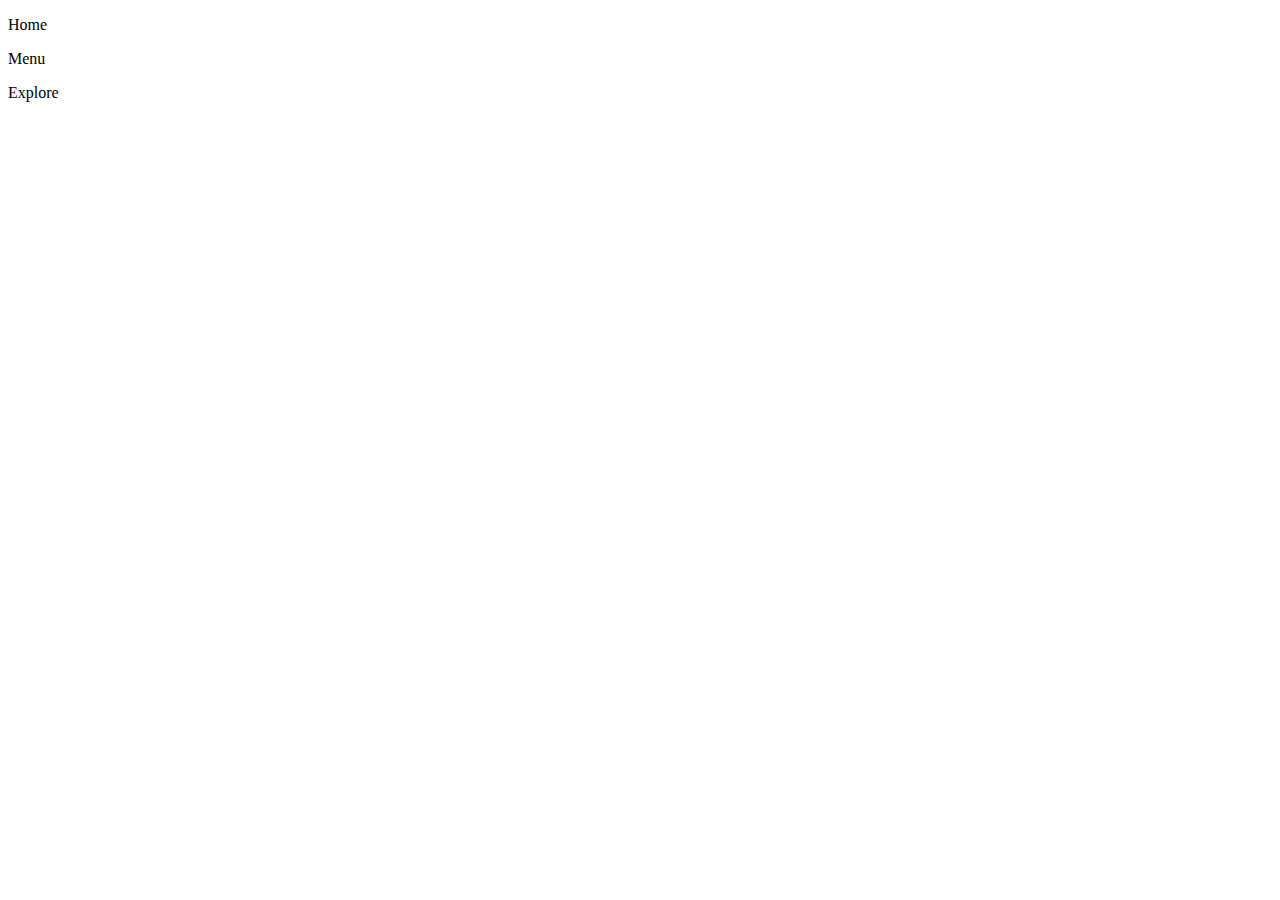
==== index.html @ e028d66b "initial commit" ====
<!DOCTYPE html>
<html lang="en">
  <head>
    <meta charset="UTF-8" />
    <meta http-equiv="X-UA-Compatible" content="IE=edge" />
    <meta name="viewport" content="width=device-width, initial-scale=1.0" />
    <link href="style.css" ref="stylesheet" />
    <script src="script.js"></script>
    <title>JS-Practices</title>
  </head>
  <body>
    <nav>
      <p>Home</p>
      <p>Menu</p>
      <p>Explore</p>
      <div class="sun-icon">
        <ion-icon name="sunny-outline" class="sun-icon"></ion-icon>
      </div>
      <div class="moon-icon"><ion-icon name="moon-outline"></ion-icon></div>
    </nav>
  </body>
</html>
---- style.css ----
* {
  margin: 0;
  padding: 0;
  box-sizing: border-box;
}

.sun-icon {
  color: black;
  stroke: blue;
  height: 3rem;
}
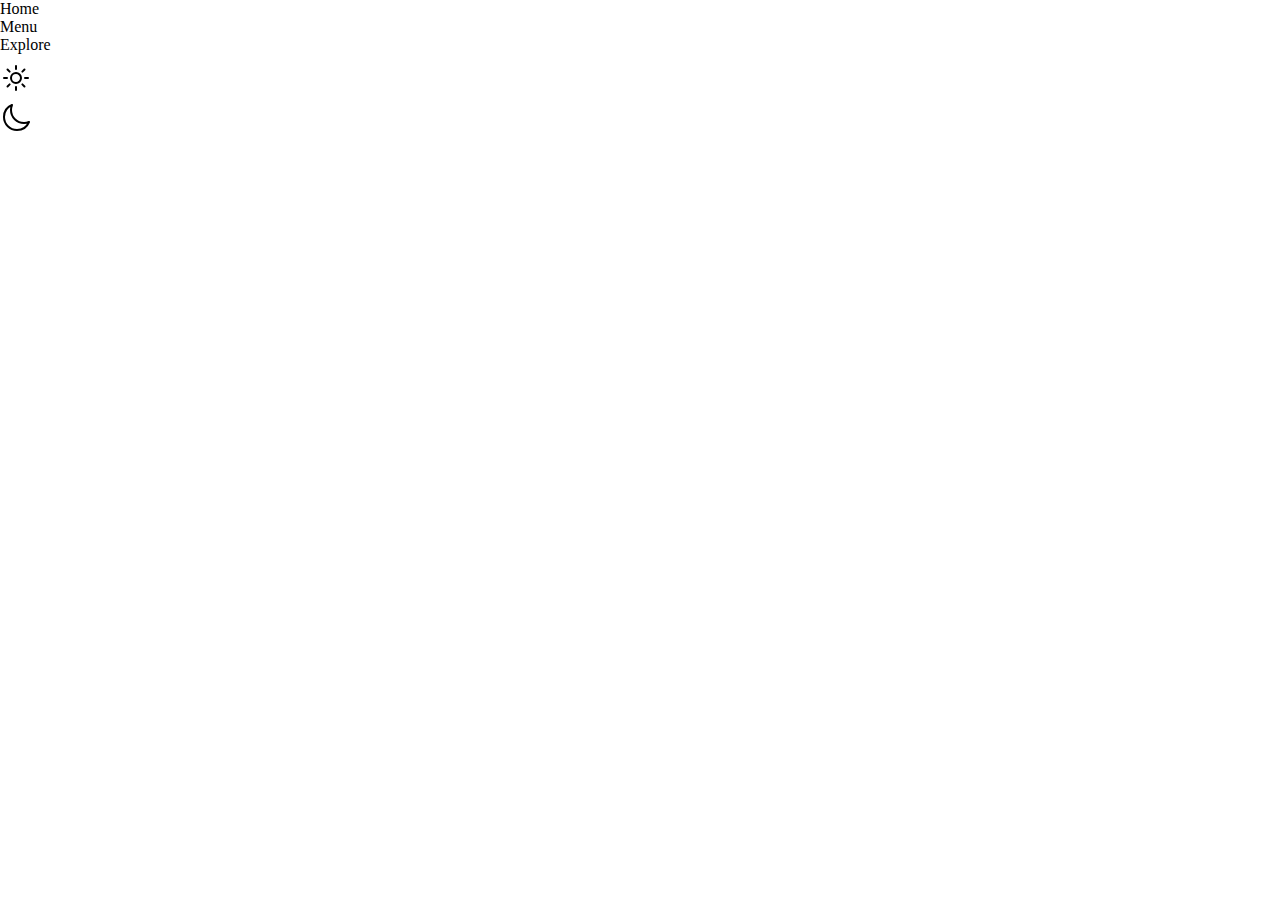
==== commit 425d04e8: "WIP" ====
--- a/index.html
+++ b/index.html
@@ -4,7 +4,7 @@
     <meta charset="UTF-8" />
     <meta http-equiv="X-UA-Compatible" content="IE=edge" />
     <meta name="viewport" content="width=device-width, initial-scale=1.0" />
-    <link href="style.css" ref="stylesheet" />
+    <link href="style.css" rel="stylesheet" />
     <script src="script.js"></script>
     <title>JS-Practices</title>
   </head>
@@ -14,9 +14,37 @@
       <p>Menu</p>
       <p>Explore</p>
       <div class="sun-icon">
-        <ion-icon name="sunny-outline" class="sun-icon"></ion-icon>
+        <svg
+          xmlns="http://www.w3.org/2000/svg"
+          fill="none"
+          viewBox="0 0 24 24"
+          stroke-width="1.5"
+          stroke="currentColor"
+          class="sun-icon"
+        >
+          <path
+            stroke-linecap="round"
+            stroke-linejoin="round"
+            d="M12 3v2.25m6.364.386l-1.591 1.591M21 12h-2.25m-.386 6.364l-1.591-1.591M12 18.75V21m-4.773-4.227l-1.591 1.591M5.25 12H3m4.227-4.773L5.636 5.636M15.75 12a3.75 3.75 0 11-7.5 0 3.75 3.75 0 017.5 0z"
+          />
+        </svg>
       </div>
-      <div class="moon-icon"><ion-icon name="moon-outline"></ion-icon></div>
+      <div class="moon-icon">
+        <svg
+          xmlns="http://www.w3.org/2000/svg"
+          fill="none"
+          viewBox="0 0 24 24"
+          stroke-width="1.5"
+          stroke="currentColor"
+          class="w-6 h-6"
+        >
+          <path
+            stroke-linecap="round"
+            stroke-linejoin="round"
+            d="M21.752 15.002A9.718 9.718 0 0118 15.75c-5.385 0-9.75-4.365-9.75-9.75 0-1.33.266-2.597.748-3.752A9.753 9.753 0 003 11.25C3 16.635 7.365 21 12.75 21a9.753 9.753 0 009.002-5.998z"
+          />
+        </svg>
+      </div>
     </nav>
   </body>
 </html>
--- a/style.css
+++ b/style.css
@@ -5,7 +5,10 @@
 }
 
 .sun-icon {
-  color: black;
-  stroke: blue;
   height: 3rem;
+  width: 2rem;
 }
+.moon-icon {
+  height: 3rem;
+  width: 2rem;
+}
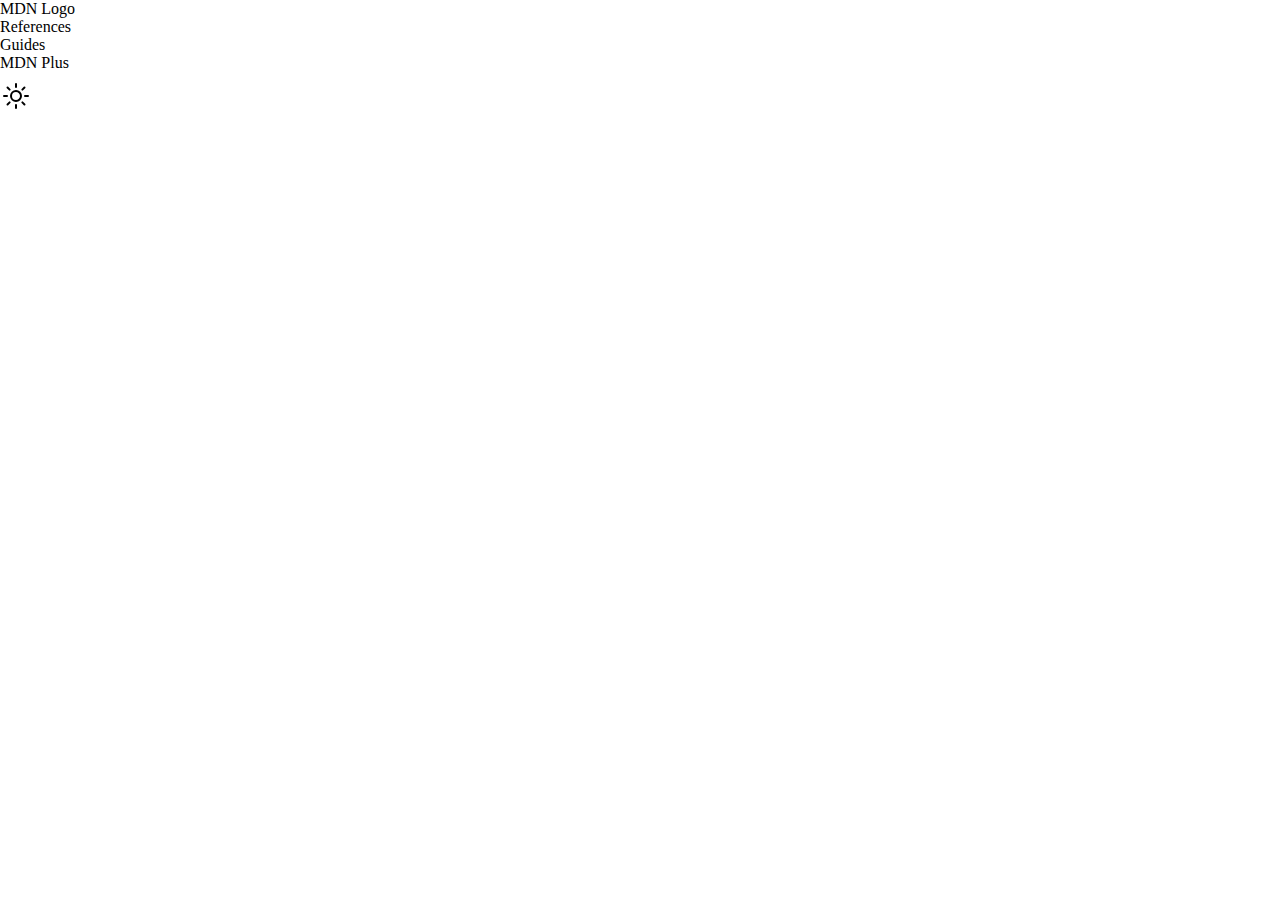
==== commit 03664eca: "WIP" ====
--- a/index.html
+++ b/index.html
@@ -10,9 +10,10 @@
   </head>
   <body>
     <nav>
-      <p>Home</p>
-      <p>Menu</p>
-      <p>Explore</p>
+      <p>MDN Logo</p>
+      <p>References</p>
+      <p>Guides</p>
+      <p>MDN Plus</p>
       <div class="sun-icon">
         <svg
           xmlns="http://www.w3.org/2000/svg"
@@ -29,7 +30,7 @@
           />
         </svg>
       </div>
-      <div class="moon-icon">
+      <!-- <div class="moon-icon">
         <svg
           xmlns="http://www.w3.org/2000/svg"
           fill="none"
@@ -44,7 +45,7 @@
             d="M21.752 15.002A9.718 9.718 0 0118 15.75c-5.385 0-9.75-4.365-9.75-9.75 0-1.33.266-2.597.748-3.752A9.753 9.753 0 003 11.25C3 16.635 7.365 21 12.75 21a9.753 9.753 0 009.002-5.998z"
           />
         </svg>
-      </div>
+      </div> -->
     </nav>
   </body>
 </html>
